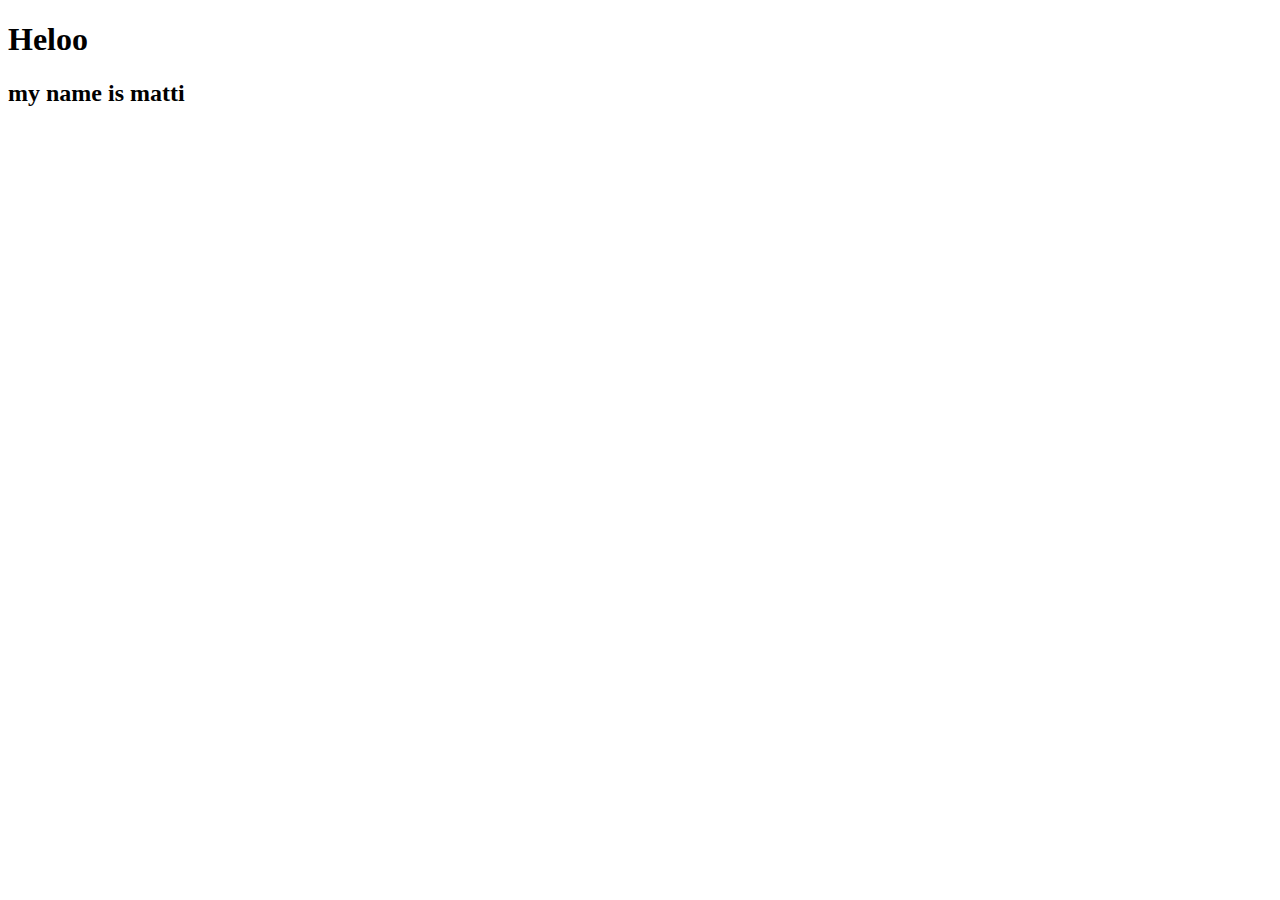
==== index.html @ 228f60ae "himl" ====
<!DOCTYPE html>
<html lang="en">
<head>
    <meta charset="UTF-8">
    <meta name="viewport" content="width=device-width, initial-scale=1.0">
    <title>Document</title>
</head>
<h1>Heloo</h1>
<h2>my name is matti</h2>
<body>
    
</body>
</html>
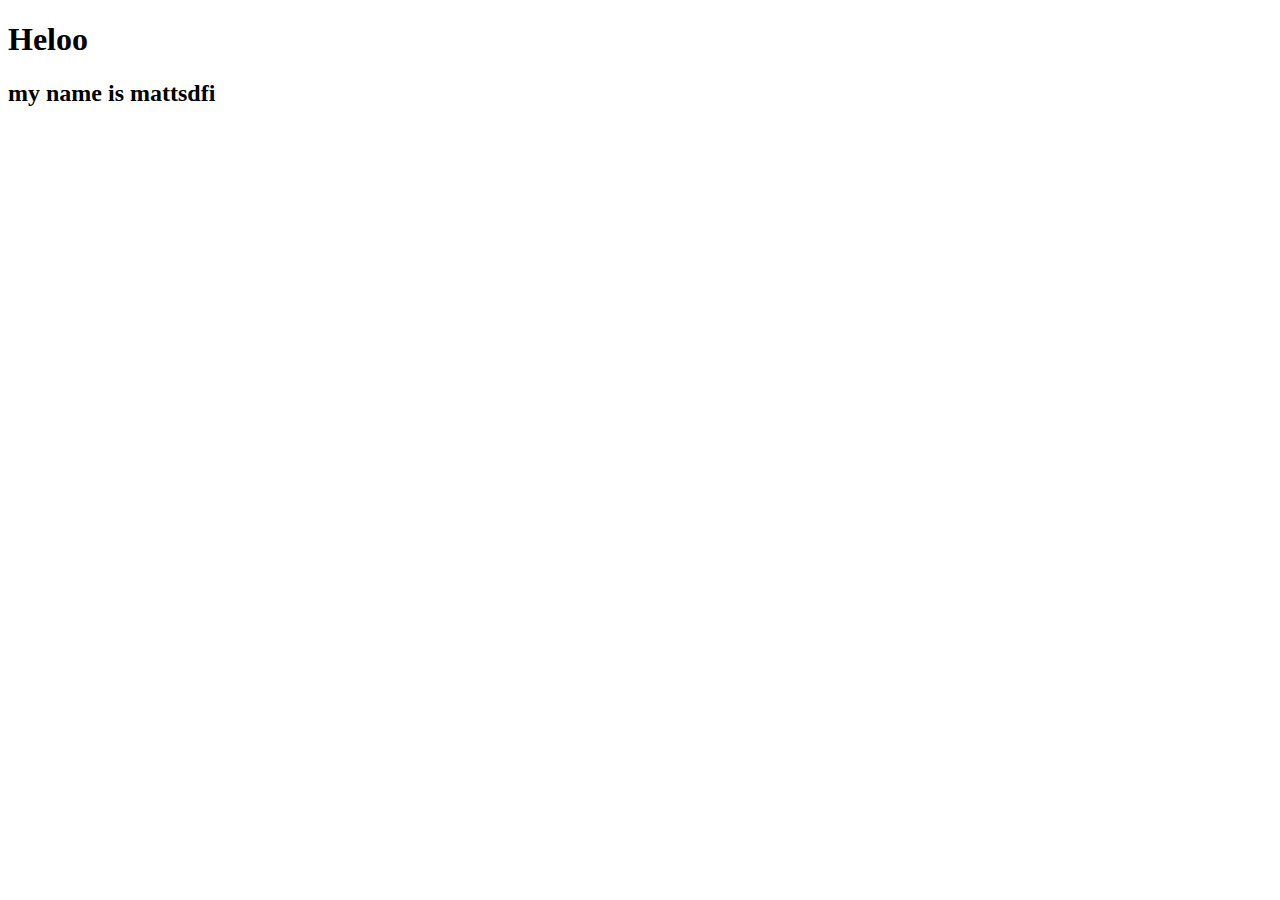
==== commit da47b11d: "add" ====
--- a/index.html
+++ b/index.html
@@ -6,7 +6,7 @@
     <title>Document</title>
 </head>
 <h1>Heloo</h1>
-<h2>my name is matti</h2>
+<h2>my name is mattsdfi</h2>
 <body>
     
 </body>
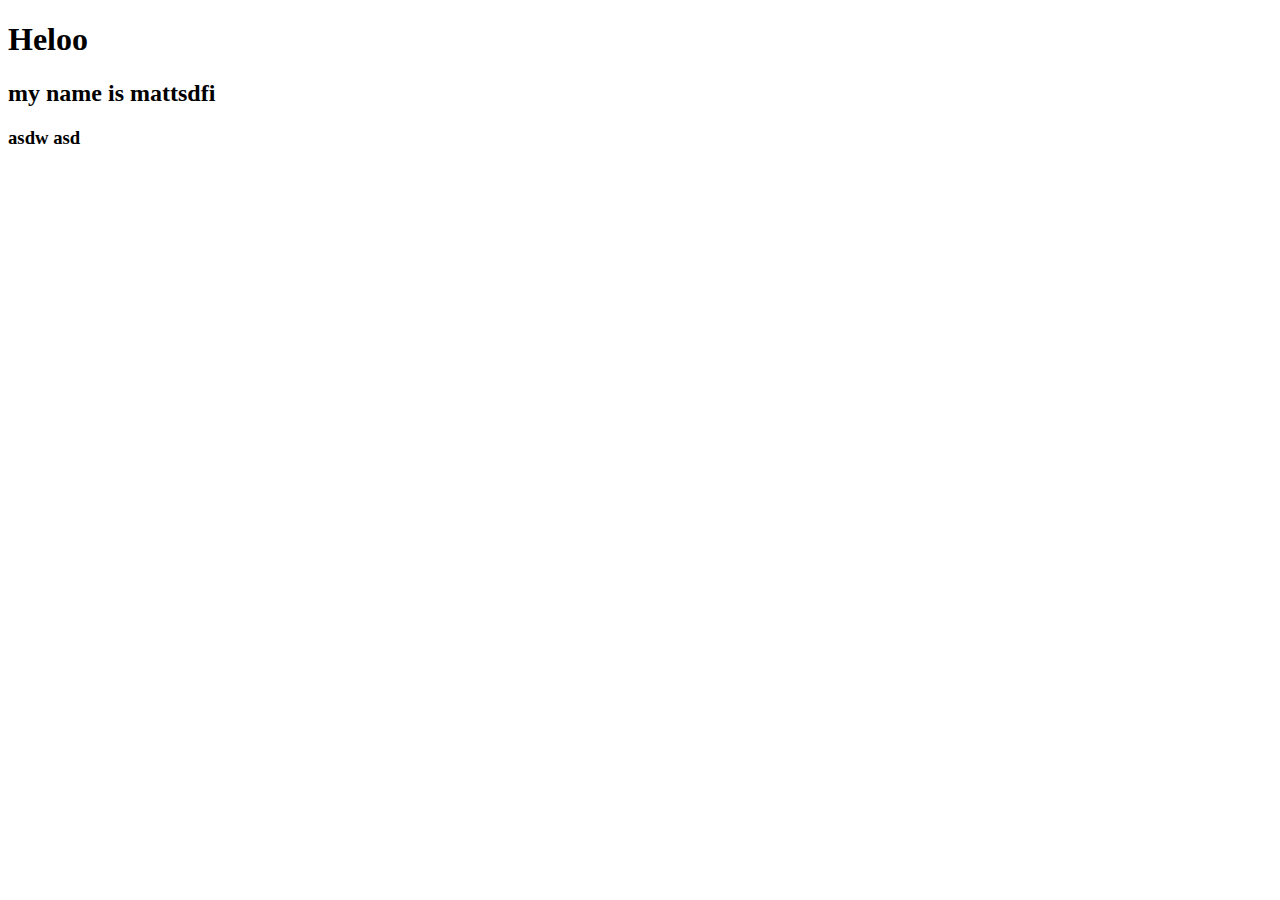
==== commit 504219d0: "fixing the intro" ====
--- a/index.html
+++ b/index.html
@@ -7,6 +7,9 @@
 </head>
 <h1>Heloo</h1>
 <h2>my name is mattsdfi</h2>
+<h3>asdw
+    asd
+</h3>
 <body>
     
 </body>
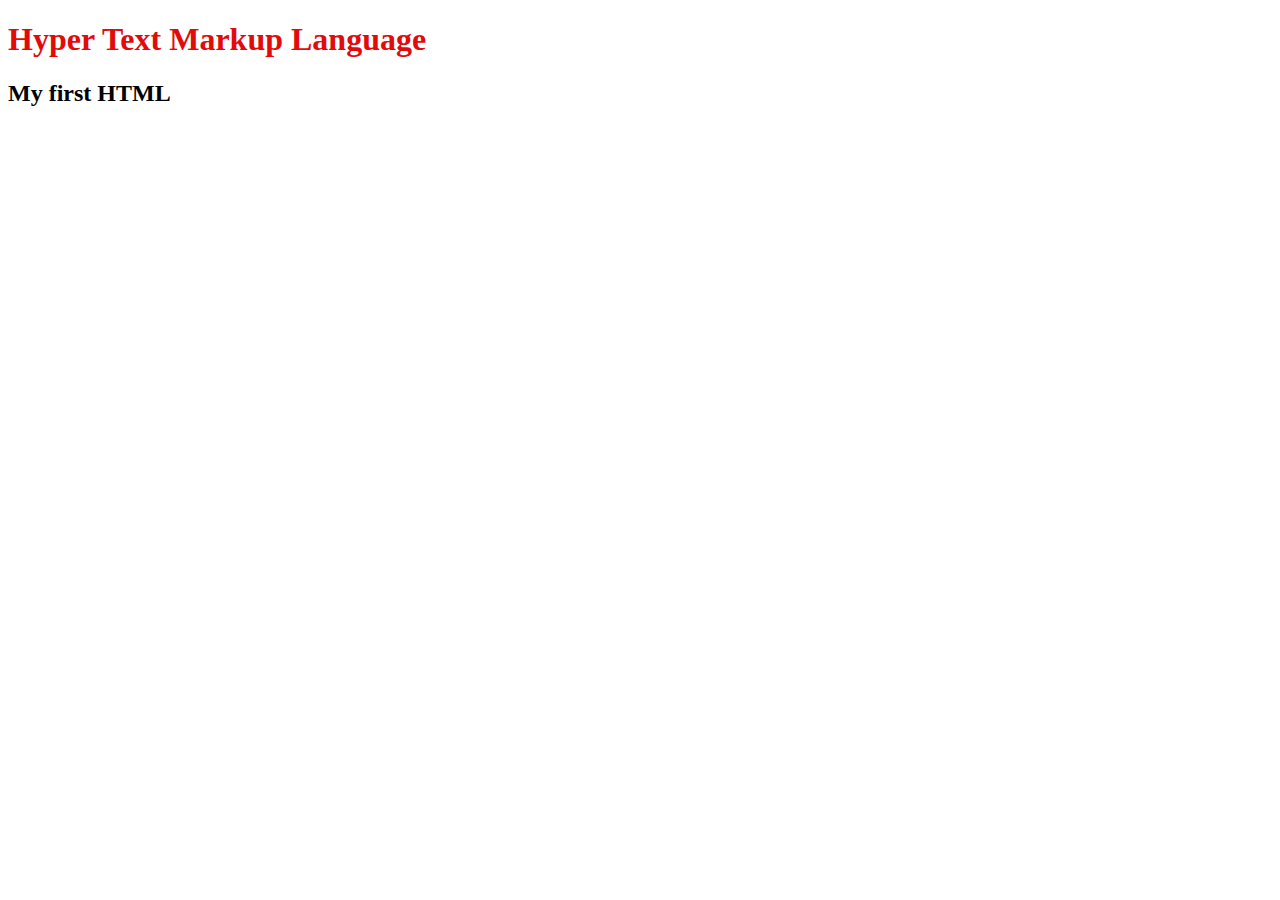
==== commit 6c90db41: "text add" ====
--- a/index.html
+++ b/index.html
@@ -5,12 +5,12 @@
     <meta name="viewport" content="width=device-width, initial-scale=1.0">
     <title>Document</title>
 </head>
-<h1>Heloo</h1>
-<h2>my name is mattsdfi</h2>
-<h3>asdw
-    asd
-</h3>
 <body>
+    <div style="color: #e20b0b; font-size: 23xp;">
+        <h1>Hyper Text Markup Language</h1>
+    </div>
     
+
+    <h2>My first HTML</h2>
 </body>
 </html>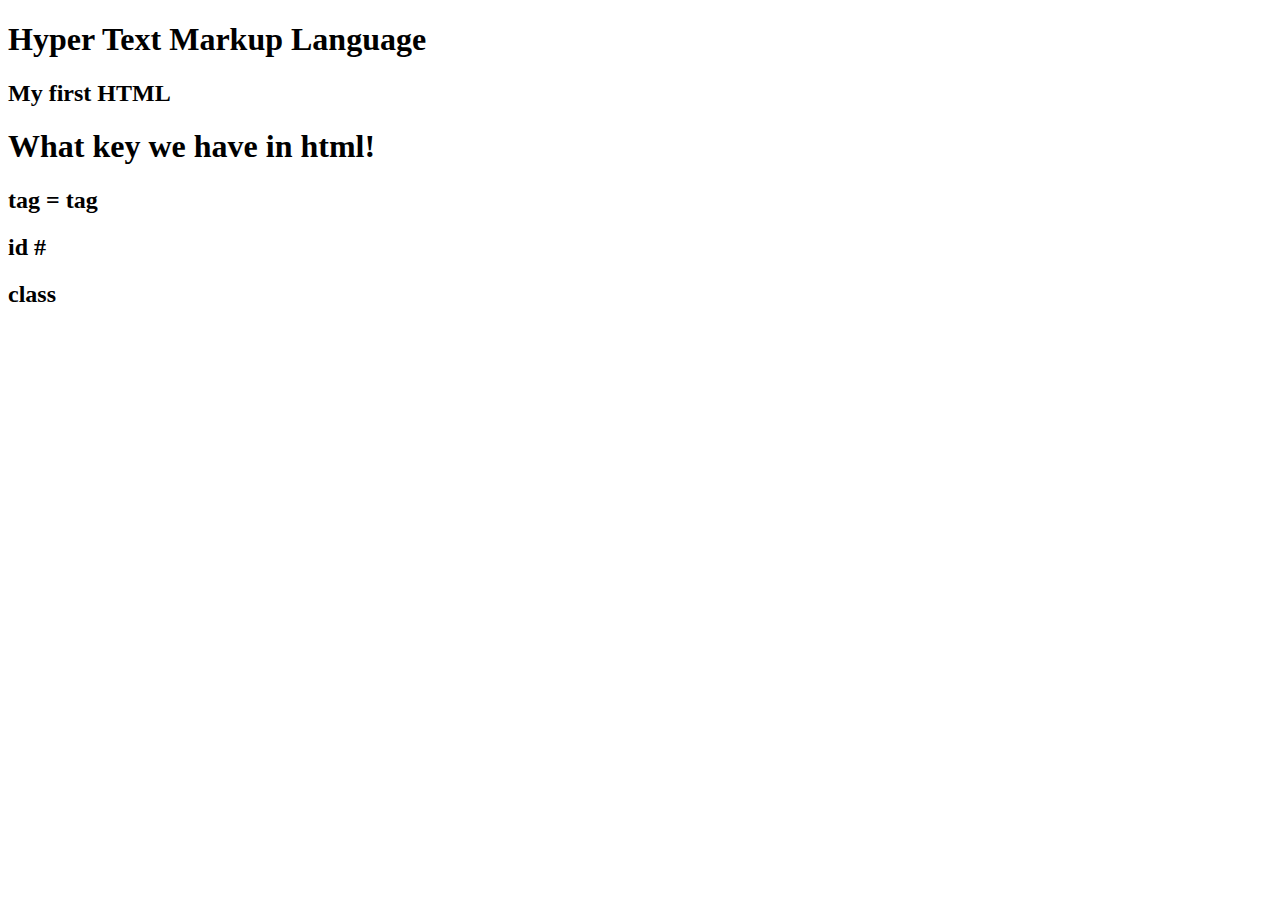
==== commit 95784976: "add the ctly css" ====
--- a/index.html
+++ b/index.html
@@ -4,13 +4,32 @@
     <meta charset="UTF-8">
     <meta name="viewport" content="width=device-width, initial-scale=1.0">
     <title>Document</title>
+    <link rel="stylesheet" type="tag/css" href="ctyle.css">
 </head>
 <body>
-    <div style="color: #e20b0b; font-size: 23xp;">
+    <div id="wevsite_heder">
         <h1>Hyper Text Markup Language</h1>
+    </div>
+
+    <h2>My first HTML</h2>
+
+    <div id="max">
+        <h1>
+        What key we have in html!
+        </h1>
+        
+        <h2>
+            tag  = tag 
+        </h2>
+        <h2>
+            id #
+        </h2>
+        <h2>
+            class
+        </h2>
     </div>
     
 
-    <h2>My first HTML</h2>
+    
 </body>
 </html>--- a/ctyle.css
+++ b/ctyle.css
@@ -0,0 +1,6 @@
+#wevsite_heder{
+    color: #2fce1a;
+}
+#max{
+    color: aliceblue;
+}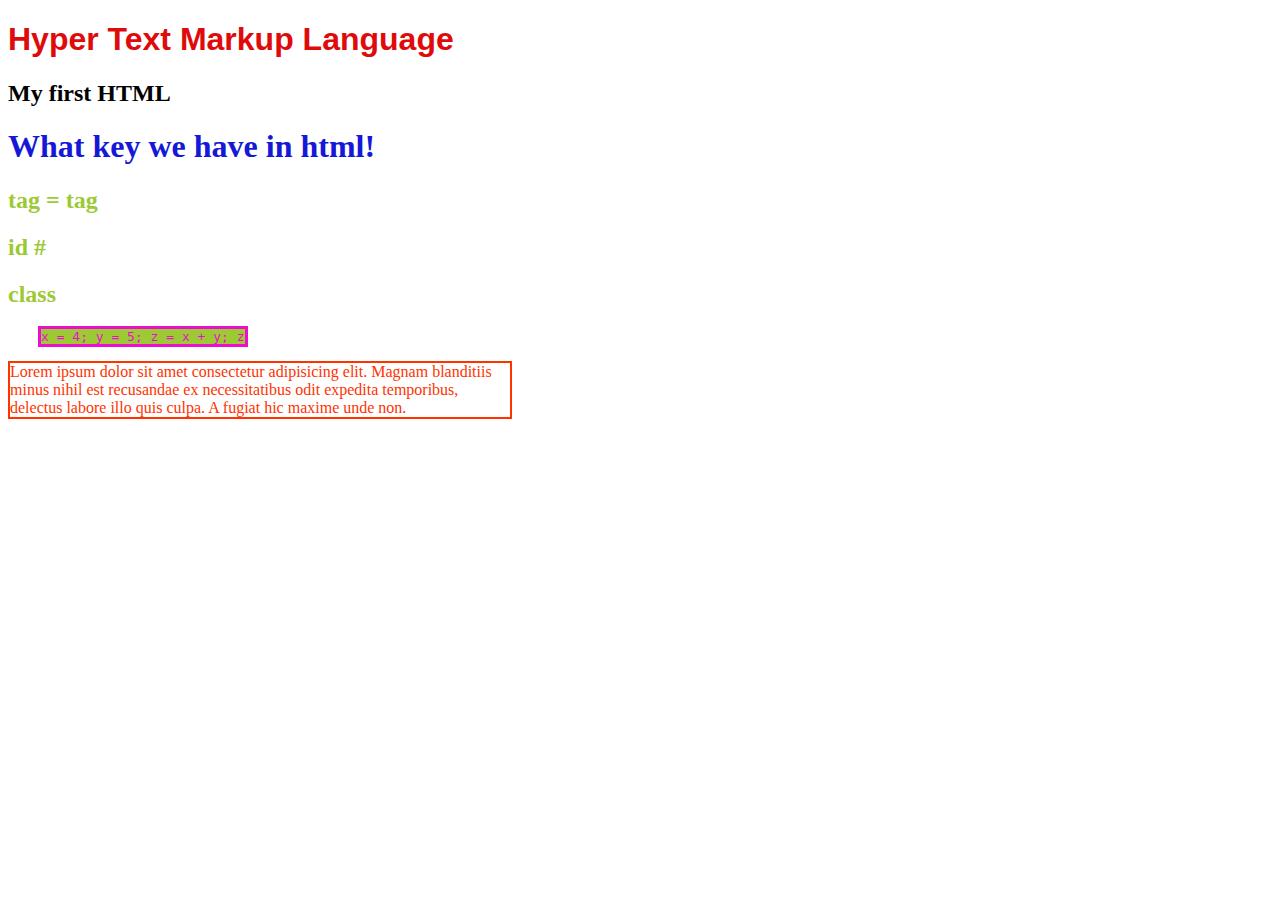
==== commit 00caca56: "ad" ====
--- a/index.html
+++ b/index.html
@@ -3,8 +3,9 @@
 <head>
     <meta charset="UTF-8">
     <meta name="viewport" content="width=device-width, initial-scale=1.0">
-    <title>Document</title>
-    <link rel="stylesheet" type="tag/css" href="ctyle.css">
+    <title>Html/css</title>
+    <link rel="stylesheet" href="style.css">
+    
 </head>
 <body>
     <div id="wevsite_heder">
@@ -13,13 +14,13 @@
 
     <h2>My first HTML</h2>
 
-    <div id="max">
-        <h1>
+    <div id="hej">
+        <h1 class="hss">
         What key we have in html!
         </h1>
         
         <h2>
-            tag  = tag 
+            tag  = tag  
         </h2>
         <h2>
             id #
@@ -27,9 +28,21 @@
         <h2>
             class
         </h2>
+
+        <code id="xx">
+            x = 4;
+            y = 5;
+            z = x + y;
+            <kbd>z</kbd>
+        </code>
+    </div>
+
+    <div>
+        <p id="Lorem">
+            Lorem ipsum dolor sit amet consectetur adipisicing elit. Magnam blanditiis minus nihil est recusandae ex necessitatibus odit expedita temporibus, delectus labore illo quis culpa. A fugiat hic maxime unde non.
+        </p>
     </div>
     
-
     
 </body>
 </html>--- a/style.css
+++ b/style.css
@@ -0,0 +1,26 @@
+#hej {
+    color: #9cc934;
+}
+#wevsite_heder{
+    color: #df0b0b;
+    font-family: 'Trebuchet MS', 'Lucida Sans Unicode', 'Lucida Grande', 'Lucida Sans', Arial, sans-serif;
+}
+.hss{
+    color: #1518d6;
+}
+#xx{
+    color: #ec0dcf;
+    background-color: #9cc934;
+    border-color: #df0b0b;
+    border: solid;
+    margin: 30px;
+
+}
+#Lorem{
+    color: rgb(255, 51, 0);
+    bottom: 350px;
+    border: #df0b0b;
+    border: solid 2px ;
+    width: 500px;
+
+}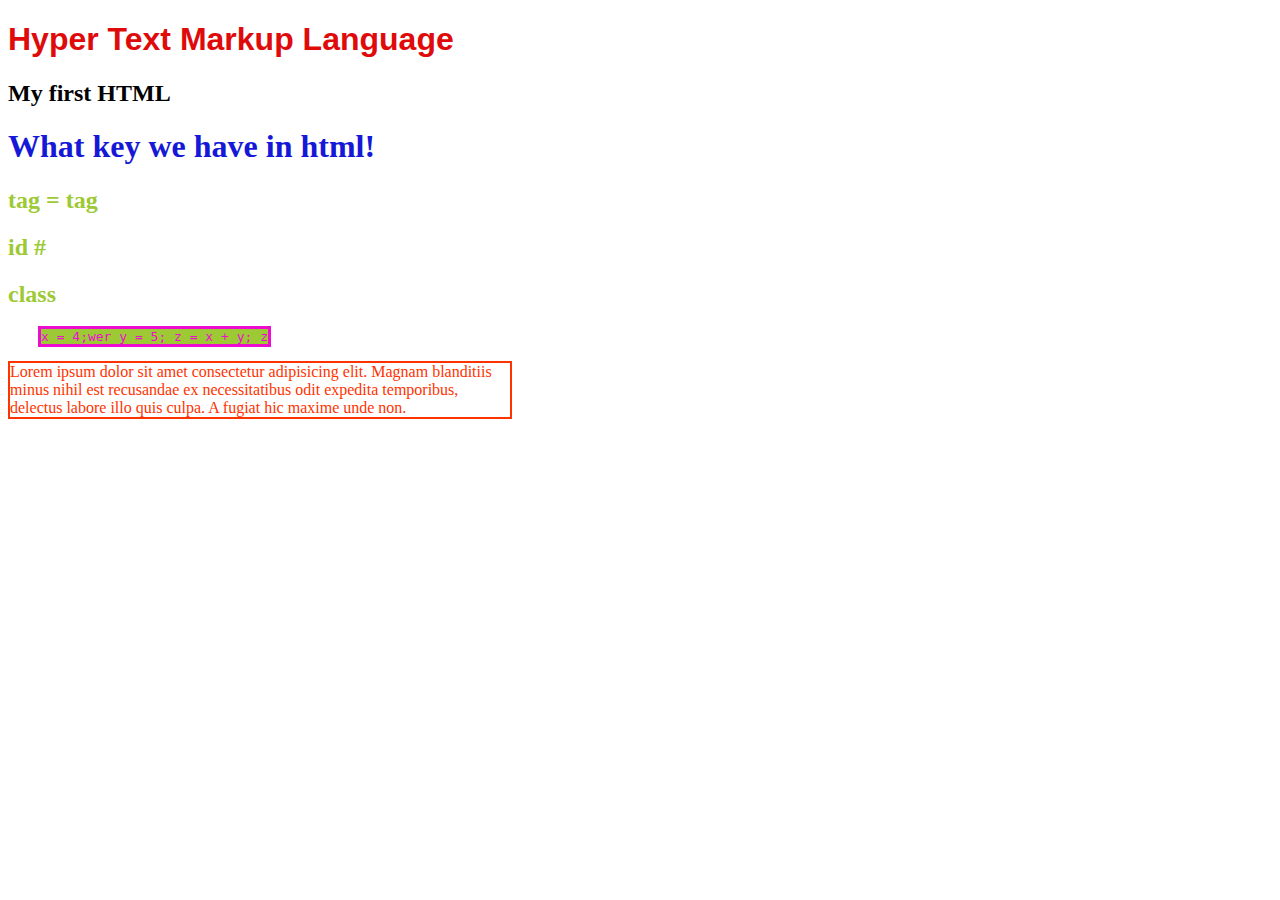
==== commit 174b067f: "ad" ====
--- a/index.html
+++ b/index.html
@@ -30,18 +30,23 @@
         </h2>
 
         <code id="xx">
-            x = 4;
+            x = 4;wer
             y = 5;
             z = x + y;
             <kbd>z</kbd>
         </code>
+        <div>
+            <p id="Lorem">
+                Lorem ipsum dolor sit amet consectetur adipisicing elit. Magnam blanditiis minus nihil est recusandae ex necessitatibus odit expedita temporibus, delectus labore illo quis culpa. A fugiat hic maxime unde non.
+            </p>
+        </div>
+    </div>
+    <div>
+
+
+        
     </div>
 
-    <div>
-        <p id="Lorem">
-            Lorem ipsum dolor sit amet consectetur adipisicing elit. Magnam blanditiis minus nihil est recusandae ex necessitatibus odit expedita temporibus, delectus labore illo quis culpa. A fugiat hic maxime unde non.
-        </p>
-    </div>
     
     
 </body>
--- a/style.css
+++ b/style.css
@@ -3,6 +3,7 @@
 }
 #wevsite_heder{
     color: #df0b0b;
+    
     font-family: 'Trebuchet MS', 'Lucida Sans Unicode', 'Lucida Grande', 'Lucida Sans', Arial, sans-serif;
 }
 .hss{
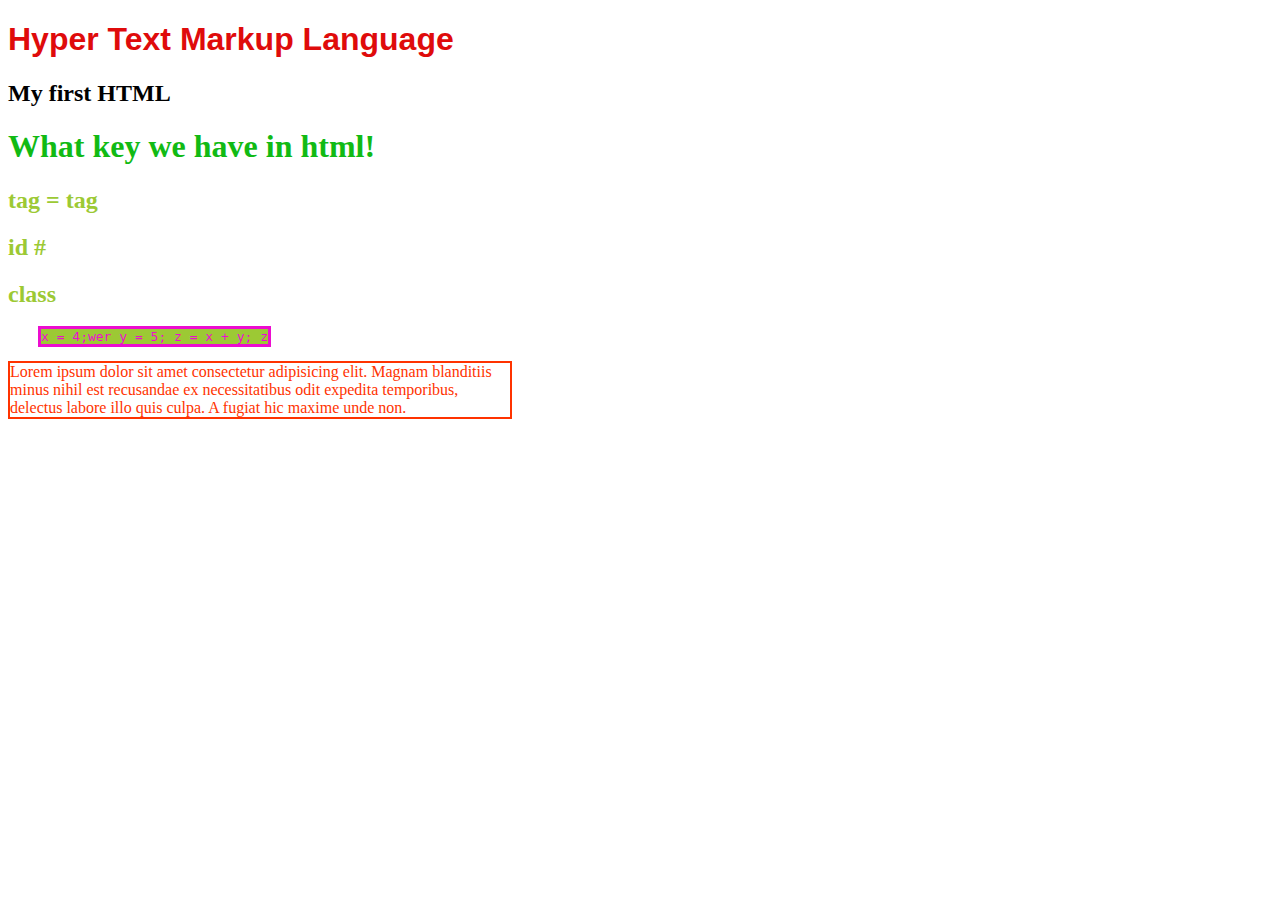
==== commit 3022ea0f: "bit changs" ====
--- a/index.html
+++ b/index.html
@@ -9,7 +9,7 @@
 </head>
 <body>
     <div id="wevsite_heder">
-        <h1>Hyper Text Markup Language</h1>
+        <h1>Hyper Text Markup  Language</h1>
     </div>
 
     <h2>My first HTML</h2>
--- a/style.css
+++ b/style.css
@@ -7,7 +7,7 @@
     font-family: 'Trebuchet MS', 'Lucida Sans Unicode', 'Lucida Grande', 'Lucida Sans', Arial, sans-serif;
 }
 .hss{
-    color: #1518d6;
+    color: #11ba14;
 }
 #xx{
     color: #ec0dcf;
